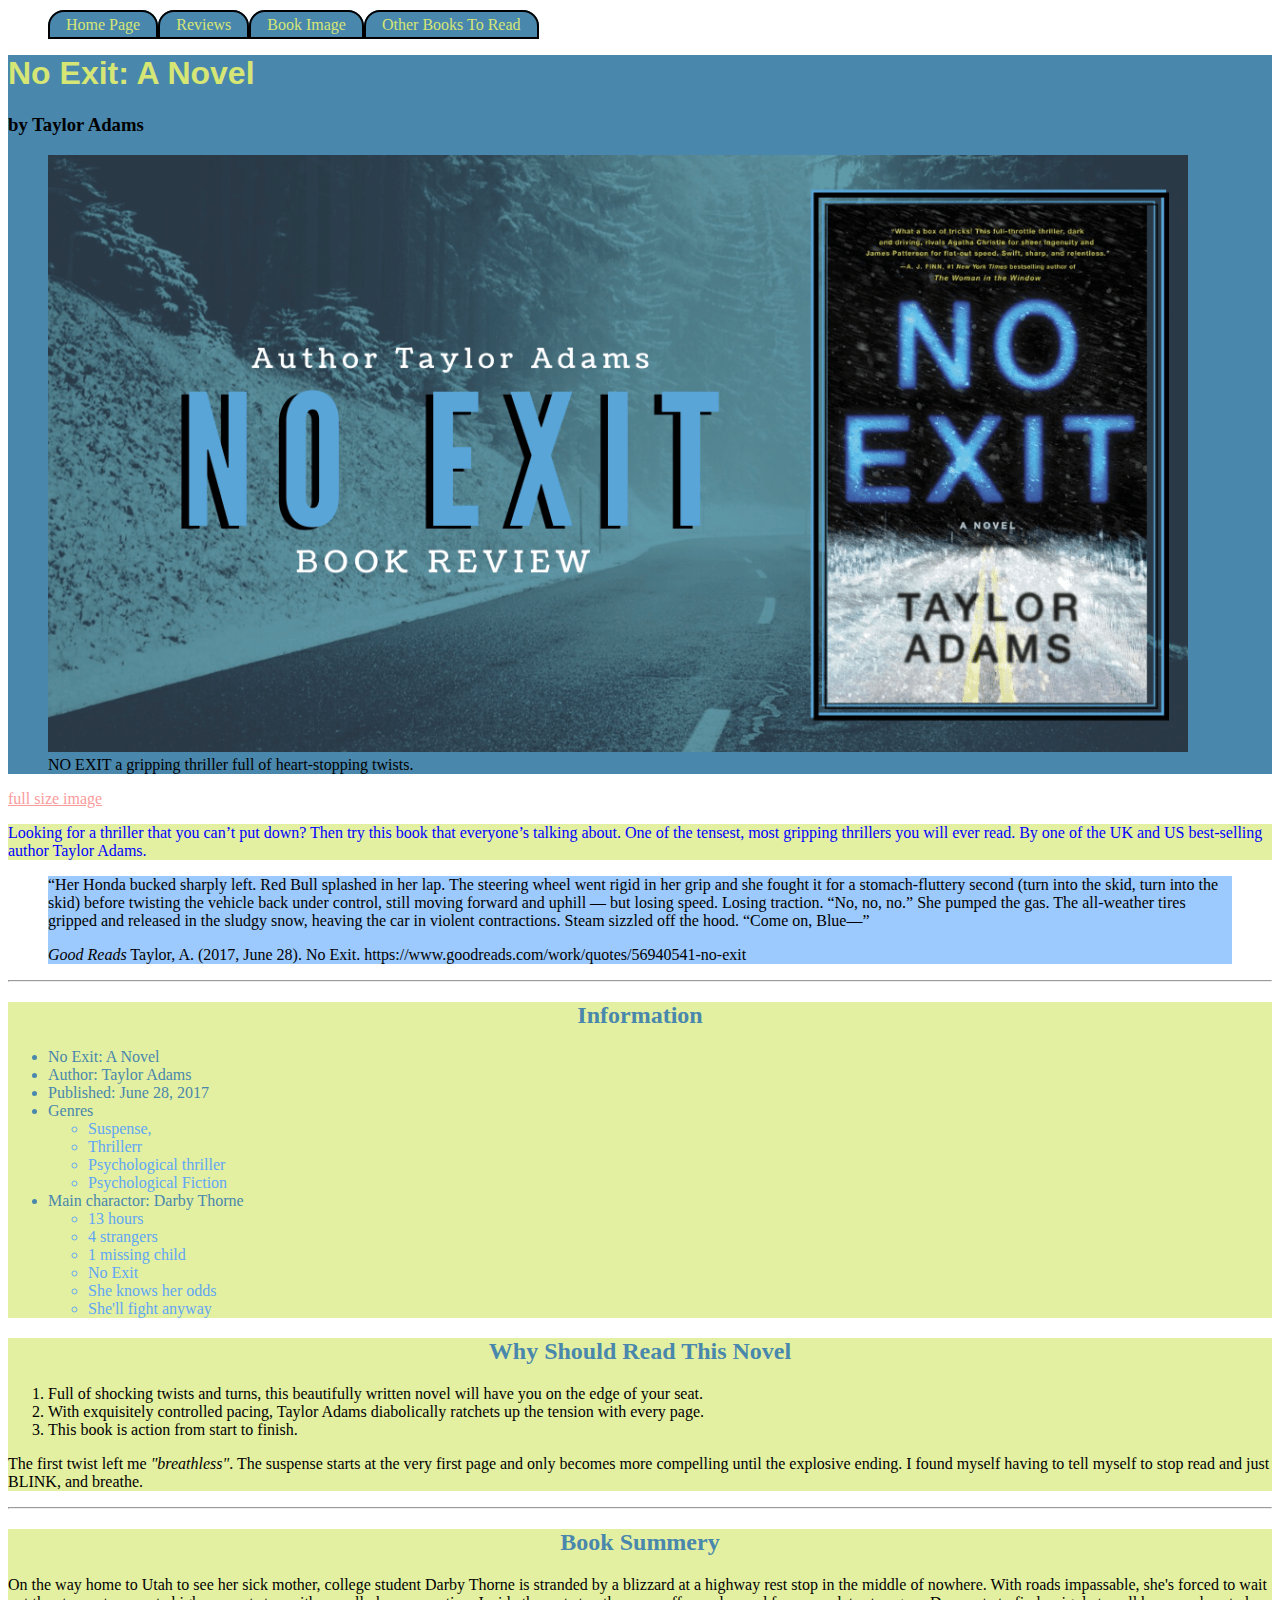
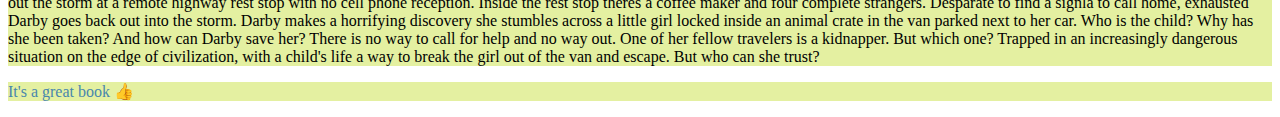
==== index.html @ 10b3bcf3 "Add files via upload" ====
<!DOCTYPE html>
<html lang="en-US">
  <head>
    <meta charset="utf-8">
    <title>Book Review On No Exit</title>
      <link href="differentstyles/pagestyle.css" rel="stylesheet">
      <style>    
      
      
      
    </style>
  </head>
  <body>
      <nav class="top_nav">
            <ul>
                <li><a href="index.html">Home Page</a></li>
                <li><a href="page reviews/book reviews.html">Reviews</a></li>
                <li><a href="page reviews/picpage.html">Book Image</a></li>
                <li><a href="page reviews/other books.html">Other Books To Read</a></li>
          </ul>
        </nav>
     
      <br>     
      <header style="clear: left;">
          <h1>No Exit: A Novel</h1>
          <h3>by Taylor Adams</h3>
          
          <figure>
            <img src="images/no exit.png" alt="book cover of no exit">
            <figcaption>NO EXIT a gripping thriller full of heart-stopping twists.</figcaption>
          </figure>
            
     
      </header>
      <a href="page reviews/picpage.html">full size image</a>
      <div>
        <p style="color: blue"> Looking for a thriller that you can’t put down? Then try this book that everyone’s talking about. One of the tensest, most gripping thrillers you will ever read. By one of the UK and US best-selling author Taylor Adams.</p>
      </div>
      
      <blockquote class="#FFA69E_color">
            “Her Honda bucked sharply left. Red Bull splashed in her lap. The steering wheel went rigid in her grip and she fought it for a stomach-fluttery second (turn into the skid, turn into the skid) before twisting the vehicle back under control, still moving forward and uphill — but losing speed. Losing traction. “No, no, no.” She pumped the gas. The all-weather tires gripped and released in the sludgy snow, heaving the car in violent contractions. Steam sizzled off the hood. “Come on, Blue—”
            <p><cite>Good Reads</cite> Taylor, A. (2017, June 28). No Exit. https://www.goodreads.com/work/quotes/56940541-no-exit</p>
      </blockquote>
      
      <hr>
      
      <!--Ingredient list could also be called the shopping list-->
      <section>
          <h2>Information</h2>
          <ul>
              <li>No Exit: A Novel</li>
              <li>Author: Taylor Adams</li>
              <li>Published: June 28, 2017</li>
              <li>Genres</li>
                <ul>
                    <li>Suspense,</li>
                    <li>Thrillerr</li>
                    <li>Psychological thriller</li>
                    <li>Psychological Fiction</li>
                </ul>
              
              <li>Main charactor: Darby Thorne</li>
              <ul>
                    <li>13 hours</li>
                    <li>4 strangers</li>
                    <li>1 missing child</li>
                    <li>No Exit</li>
                    <li>She knows her odds</li>
                    <li>She'll fight anyway</li>
                </ul>
          </ul>
      </section>
      
      <section>
        <h2>Why Should Read This Novel</h2>
          <ol>
            <li>Full of shocking twists and turns, this beautifully written novel will have you on the edge of your seat.</li>
            <li>With exquisitely controlled pacing, Taylor Adams diabolically ratchets up the tension with every page.</li>
            <li>This book is action from start to finish.</li>
          </ol>
            <p>The first twist left me <i>"breathless"</i>. The suspense starts at the very first page and only becomes more compelling until the explosive ending. I found myself having to tell myself to stop read and just BLINK, and breathe.</p>
      </section>
      
      <hr>
      
      <section>
          <h2 class="#FFA69E_color">Book Summery</h2>
            <p> On the way home to Utah to see her sick mother, college student Darby Thorne is stranded by a blizzard at a highway rest stop in the middle of nowhere. With roads impassable, she's forced to wait out the storm at a remote highway rest stop with no cell phone reception. Inside the rest stop theres a coffee maker and four complete strangers. Desparate to find a signla to call home, exhausted Darby goes back out into the storm. Darby makes a horrifying discovery she stumbles across a little girl locked inside an animal crate in the van parked next to her car. Who is the child? Why has she been taken? And how can Darby save her? There is no way to call for help and no way out. One of her fellow travelers is a kidnapper. But which one? Trapped in an increasingly dangerous situation on the edge of civilization, with a child's life a way to break the girl out of the van and escape. But who can she trust?</p> 
     </section>
        <div>
            <p class="#FFA69E_color">It's a great book &#128077;</p>
        </div>
     
    </body>
</html>
---- differentstyles/pagestyle.css ----
/* This is a comment in CSS */

h1 {
    color: #D5E675;
    font-family: impact, verdana, sans-serif;
}

h2 {color: #4987AD;
text-align: center;
}

section, div {
    background-color: #E4F0A1;
}

div p {
    color: #4987AD;
}

section>ul {
    color: #4987AD;
}

li+ul {
    color: #60A6F5;
}

.#FFA69E_color {
    color: #FFA69E;
    font-size: small;
    font-family: fantasy, cursive, sans-serif;
}

blockquote {
    background-color: #9CCAFF;
}

header {
    background-color: #4987AD;
}

/* Top Navigation Menu Styles */
#top_nav {
    background-color: #D5E675;
}

nav.top_nav ul {
    list-style: none;
}
nav.top_nav ul li {
    float: left;
    margin-right: : .05em;   
}

nav.top_nav ul li a {
    padding: 0.25em 1em;
    text-decoration: none; /* no underline */
    background-color: #4987AD;
    color: #D5E675;
    border: 2px solid black;
    border-radius: 1em 1em 0px 0px; /* round corners */
}

nav.top_nav ul li a:hover, nav ul li a:focus {
    color: #FA9B9C;
    box-sizing: larger;
    background-color: white;
    font-weight: bold;
}

/* Unvisited Link */
a:link {
    color: #FA9B9C;
}

/* Visited Link */
a:visited {
    color: #FA9B9C;
}

/* Mouseover Link */
a:hover {
    color: #4987AD;
    font-size: larger;
}

/* Selected Link */
a:active {
    color: #D5E675;
}
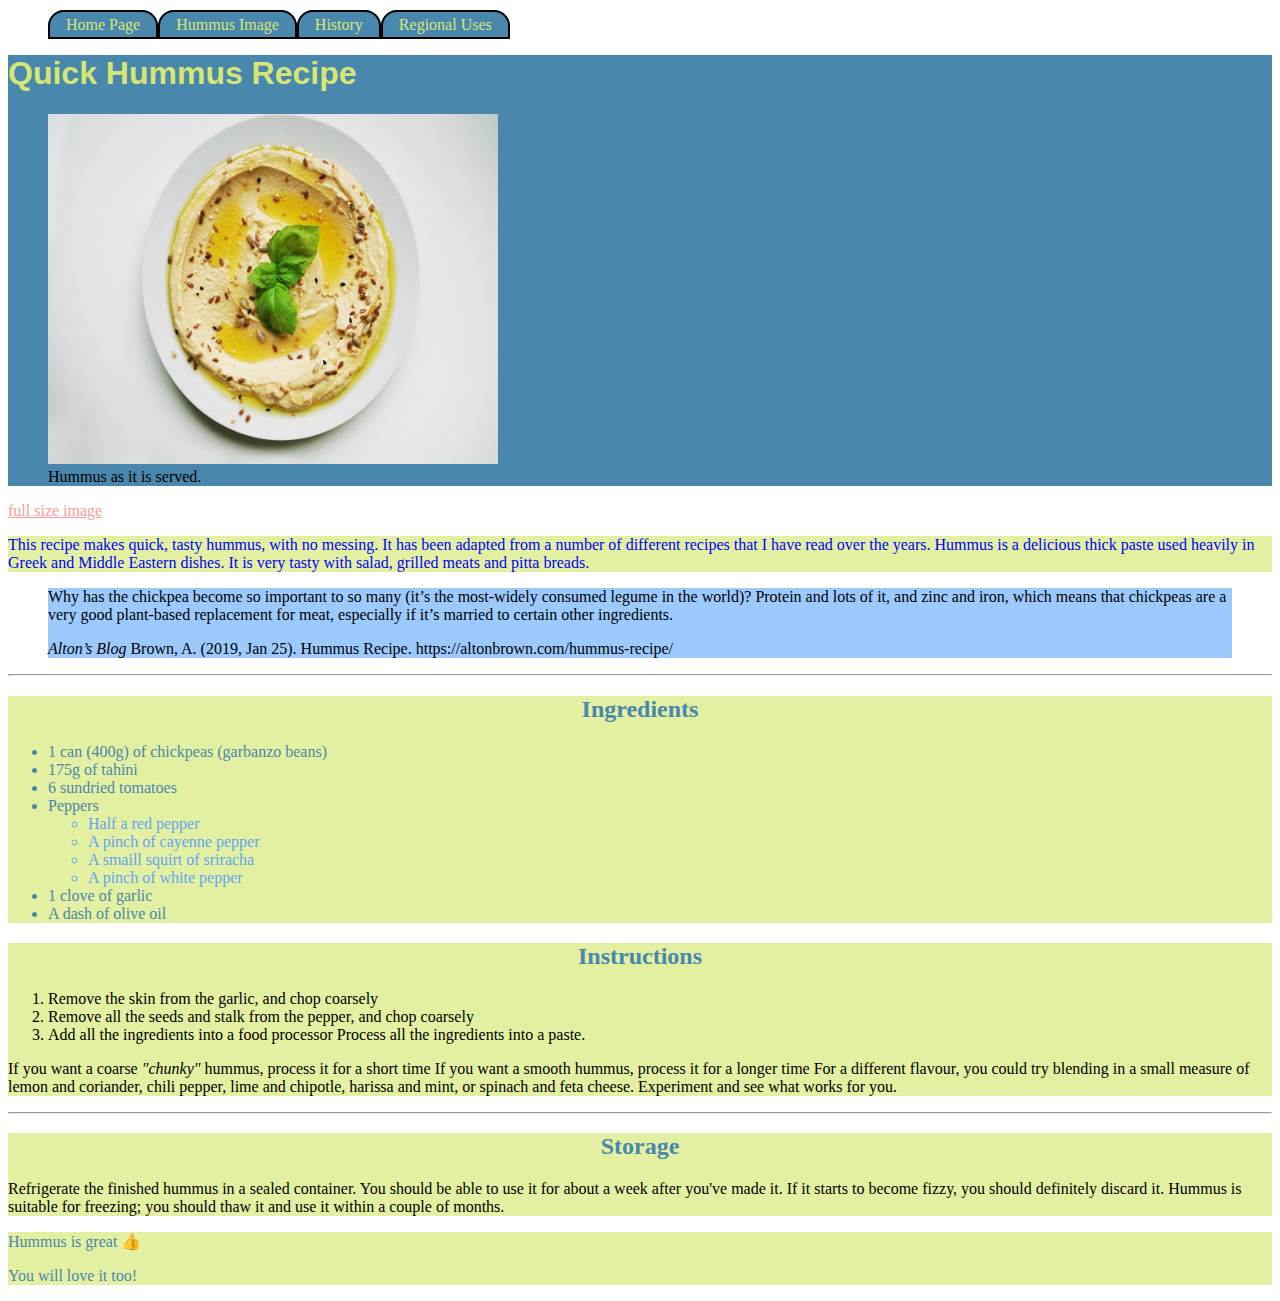
==== commit 02f342ce: "Add files via upload" ====
--- a/index.html
+++ b/index.html
@@ -2,94 +2,89 @@
 <html lang="en-US">
   <head>
     <meta charset="utf-8">
-    <title>Book Review On No Exit</title>
-      <link href="differentstyles/pagestyle.css" rel="stylesheet">
-      <style>    
+    <title>Hummus</title>
+      <link href="styles/mystyle.css" rel="stylesheet">
+      <style>
+          
       
       
-      
-    </style>
+      </style>
   </head>
   <body>
       <nav class="top_nav">
-            <ul>
-                <li><a href="index.html">Home Page</a></li>
-                <li><a href="page reviews/book reviews.html">Reviews</a></li>
-                <li><a href="page reviews/picpage.html">Book Image</a></li>
-                <li><a href="page reviews/other books.html">Other Books To Read</a></li>
+          <ul>
+            <li><a href="index.html">Home Page</a></li>
+            <li><a href="pages/picpage.html">Hummus Image</a></li>
+            <li><a href="pages/history.html">History</a></li>
+            <li><a href="pages/regional.html">Regional Uses</a></li>
           </ul>
         </nav>
-     
-      <br>     
+      
+      <br>
       <header style="clear: left;">
-          <h1>No Exit: A Novel</h1>
-          <h3>by Taylor Adams</h3>
+          <h1>Quick Hummus Recipe</h1>
           
           <figure>
-            <img src="images/no exit.png" alt="book cover of no exit">
-            <figcaption>NO EXIT a gripping thriller full of heart-stopping twists.</figcaption>
+            <img src="images/hummus.jpg" alt="Pic of yummy hummus" height="350px" width="450px">
+            <figcaption>Hummus as it is served.</figcaption>
           </figure>
+          
             
-     
       </header>
-      <a href="page reviews/picpage.html">full size image</a>
+      <a href="pages/picpage.html">full size image</a>
       <div>
-        <p style="color: blue"> Looking for a thriller that you can’t put down? Then try this book that everyone’s talking about. One of the tensest, most gripping thrillers you will ever read. By one of the UK and US best-selling author Taylor Adams.</p>
+        <p style="color: blue"> This recipe makes quick, tasty hummus, with no messing. It has been adapted from a number of different recipes that I have read over the years. Hummus is a delicious thick paste used heavily in Greek and Middle Eastern dishes. It is very tasty with salad, grilled meats and pitta breads. </p>
       </div>
       
       <blockquote class="#FFA69E_color">
-            “Her Honda bucked sharply left. Red Bull splashed in her lap. The steering wheel went rigid in her grip and she fought it for a stomach-fluttery second (turn into the skid, turn into the skid) before twisting the vehicle back under control, still moving forward and uphill — but losing speed. Losing traction. “No, no, no.” She pumped the gas. The all-weather tires gripped and released in the sludgy snow, heaving the car in violent contractions. Steam sizzled off the hood. “Come on, Blue—”
-            <p><cite>Good Reads</cite> Taylor, A. (2017, June 28). No Exit. https://www.goodreads.com/work/quotes/56940541-no-exit</p>
+            Why has the chickpea become so important to so many (it’s the most-widely consumed legume in the world)? Protein and lots of it, and zinc and iron, which means that chickpeas are a very good plant-based replacement for meat, especially if it’s married to certain other ingredients.
+            <p><cite>Alton’s Blog</cite> Brown, A. (2019, Jan 25). Hummus Recipe. https://altonbrown.com/hummus-recipe/</p>
       </blockquote>
       
       <hr>
       
-      <!--Ingredient list could also be called the shopping list-->
+       <!--Ingredient list could also be called the shopping list-->
       <section>
-          <h2>Information</h2>
+          <h2>Ingredients</h2>
           <ul>
-              <li>No Exit: A Novel</li>
-              <li>Author: Taylor Adams</li>
-              <li>Published: June 28, 2017</li>
-              <li>Genres</li>
+              <li>1 can (400g) of chickpeas (garbanzo beans)</li>
+              <li>175g of tahini</li>
+              <li>6 sundried tomatoes</li>
+              <li>Peppers</li>
                 <ul>
-                    <li>Suspense,</li>
-                    <li>Thrillerr</li>
-                    <li>Psychological thriller</li>
-                    <li>Psychological Fiction</li>
-                </ul>
-              
-              <li>Main charactor: Darby Thorne</li>
-              <ul>
-                    <li>13 hours</li>
-                    <li>4 strangers</li>
-                    <li>1 missing child</li>
-                    <li>No Exit</li>
-                    <li>She knows her odds</li>
-                    <li>She'll fight anyway</li>
-                </ul>
+                    <li>Half a red pepper</li>
+                    <li>A pinch of cayenne pepper</li>
+                    <li>A smaill squirt of sriracha</li>
+                    <li>A pinch of white pepper</li>
+                </ul> 
+              <li>1 clove of garlic</li>
+              <li>A dash of olive oil</li>
           </ul>
       </section>
       
       <section>
-        <h2>Why Should Read This Novel</h2>
+        <h2>Instructions</h2>
           <ol>
-            <li>Full of shocking twists and turns, this beautifully written novel will have you on the edge of your seat.</li>
-            <li>With exquisitely controlled pacing, Taylor Adams diabolically ratchets up the tension with every page.</li>
-            <li>This book is action from start to finish.</li>
+            <li>Remove the skin from the garlic, and chop coarsely</li>
+            <li>Remove all the seeds and stalk from the pepper, and chop coarsely</li>
+            <li>Add all the ingredients into a food processor Process all the ingredients into a paste.</li>
           </ol>
-            <p>The first twist left me <i>"breathless"</i>. The suspense starts at the very first page and only becomes more compelling until the explosive ending. I found myself having to tell myself to stop read and just BLINK, and breathe.</p>
+            <p>If you want a coarse <i>"chunky"</i> hummus, process it for a short time If you want a smooth hummus, process it for a longer time For a different flavour, you could try blending in a small measure of lemon and coriander, chili pepper, lime and chipotle, harissa and mint, or spinach and feta cheese. Experiment and see what works for you.</p>
       </section>
       
       <hr>
       
       <section>
-          <h2 class="#FFA69E_color">Book Summery</h2>
-            <p> On the way home to Utah to see her sick mother, college student Darby Thorne is stranded by a blizzard at a highway rest stop in the middle of nowhere. With roads impassable, she's forced to wait out the storm at a remote highway rest stop with no cell phone reception. Inside the rest stop theres a coffee maker and four complete strangers. Desparate to find a signla to call home, exhausted Darby goes back out into the storm. Darby makes a horrifying discovery she stumbles across a little girl locked inside an animal crate in the van parked next to her car. Who is the child? Why has she been taken? And how can Darby save her? There is no way to call for help and no way out. One of her fellow travelers is a kidnapper. But which one? Trapped in an increasingly dangerous situation on the edge of civilization, with a child's life a way to break the girl out of the van and escape. But who can she trust?</p> 
-     </section>
+          <h2 class="#FFA69E_color">Storage</h2>
+            <p> Refrigerate the finished hummus in a sealed container. You should be able to use it for about a week after you've made it. If it starts to become fizzy, you should definitely discard it. Hummus is suitable for freezing; you should thaw it and use it within a couple of months.</p> 
+        </section>
         <div>
-            <p class="#FFA69E_color">It's a great book &#128077;</p>
+            <p class="#FFA69E_color">Hummus is great &#128077;</p>
+            <p>You will love it too!</p>
+      
         </div>
      
+                     
+  
     </body>
 </html>
--- a/styles/mystyle.css
+++ b/styles/mystyle.css
@@ -0,0 +1,90 @@
+/* This is a comment in CSS */
+
+h1 {
+    color: #D5E675;
+    font-family: impact, verdana, sans-serif;
+}
+
+h2 {color: #4987AD;
+text-align: center;
+}
+
+section, div {
+    background-color: #E4F0A1;
+}
+
+div p {
+    color: #4987AD;
+}
+
+section>ul {
+    color: #4987AD;
+}
+
+li+ul {
+    color: #60A6F5;
+}
+
+.#FFA69E_color {
+    color: #FFA69E;
+    font-size: small;
+    font-family: fantasy, cursive, sans-serif;
+}
+
+blockquote {
+    background-color: #9CCAFF;
+}
+
+header {
+    background-color: #4987AD;
+}
+
+/* Top Navigation Menu Styles */
+#top_nav {
+    background-color: #D5E675;
+}
+
+nav.top_nav ul {
+    list-style: none;
+}
+nav.top_nav ul li {
+    float: left;
+    margin-right: : .05em;   
+}
+
+nav.top_nav ul li a {
+    padding: 0.25em 1em;
+    text-decoration: none; /* no underline */
+    background-color: #4987AD;
+    color: #D5E675;
+    border: 2px solid black;
+    border-radius: 1em 1em 0px 0px; /* round corners */
+}
+
+nav.top_nav ul li a:hover, nav ul li a:focus {
+    color: #FA9B9C;
+    box-sizing: larger;
+    background-color: white;
+    font-weight: bold;
+}
+
+/* Unvisited Link */
+a:link {
+    color: #FA9B9C;
+}
+
+/* Visited Link */
+a:visited {
+    color: #FA9B9C;
+}
+
+/* Mouseover Link */
+a:hover {
+    color: #4987AD;
+    font-size: larger;
+}
+
+/* Selected Link */
+a:active {
+    color: #D5E675;
+}